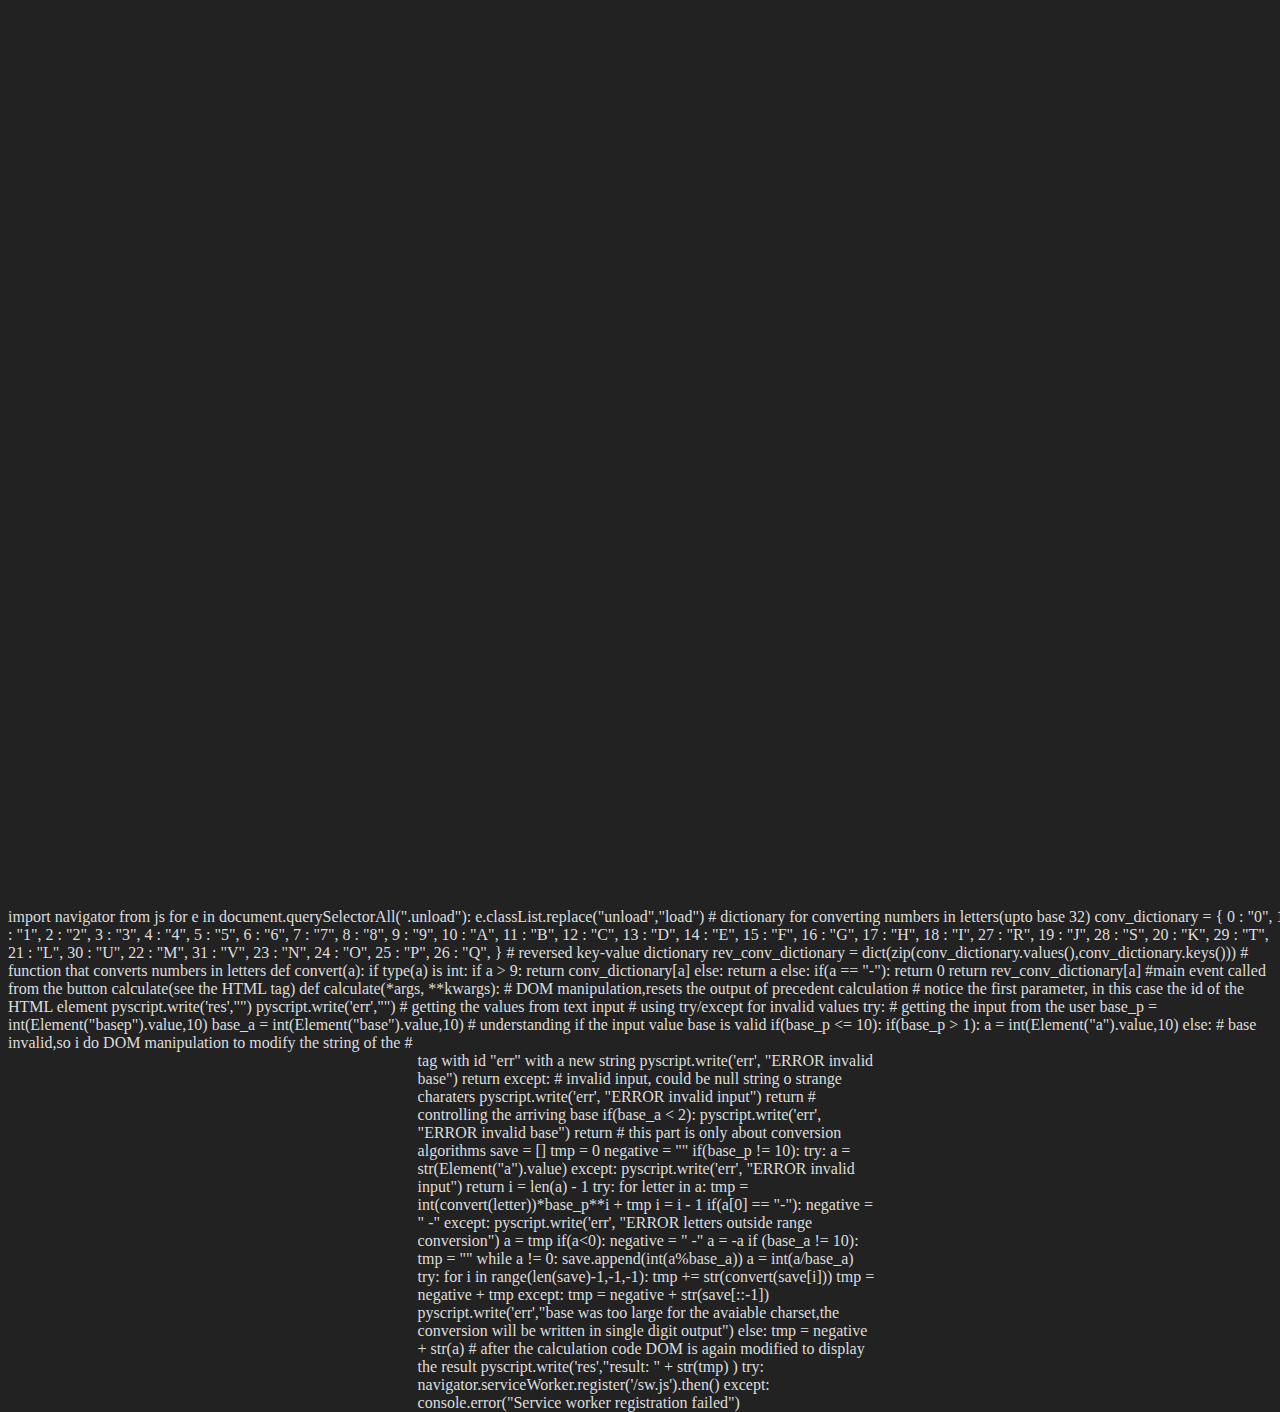
==== Base_Converter.html @ 75afa413 "test sw" ====
<!DOCTYPE html>
<html lang="en">
  <head>

    <meta charset="utf-8" />
    <meta name="viewport" content="width=device-width,initial-scale=1" />
    <title>PyScript Base Converter</title>
    <link rel="stylesheet" href="./style.css" />
    <script defer src="https://pyscript.net/alpha/pyscript.js"></script>

  </head>
  <body>
    <div class="centered-container">
    <div class="unload main">
    <h1> Base Converter Made in PyScript </h1>
    <div>
	
	<!-- text input for the number -->
    	<label for="a">Input Number</label>
    	<input id="a">

	<!-- text input for the starting base -->
    	<label for="base">Starting Base(Max 32)</label>
    	<input id="basep">

	<!-- text input for the arrival base -->
    	<label for="base">Arrival Base</label>
    	<input id="base">

	<!-- convert button,this will call the funcion calculate using pys-onClick attribute -->
    	<button id="submit" pys-onClick="calculate">Convert</button>

	<!-- this will display the error and result -->
	<p style="color:red" id="err"></p>
    	<p id="res"></p>

	<!-- the id attribute will be used to modify the DOM and for obataining the input -->
    </div>
    </div>
    </div>
    <py-script>
import navigator from js

for e in document.querySelectorAll(".unload"):
	e.classList.replace("unload","load")

# dictionary for converting numbers in letters(upto base 32)
conv_dictionary = {
      0 : "0",
	1 : "1",
	2 : "2",
	3 : "3",
	4 : "4",
	5 : "5",
	6 : "6",
	7 : "7",
	8 : "8",
	9 : "9",	
	10 : "A",
	11 : "B",
	12 : "C",
	13 : "D",
	14 : "E",
	15 : "F",
	16 : "G",
	17 : "H",
	18 : "I",	
	27 : "R",
	19 : "J",	
	28 : "S",
	20 : "K",	
	29 : "T",
	21 : "L",	
	30 : "U",
	22 : "M",	
	31 : "V",
	23 : "N",	
	24 : "O",
	25 : "P",
	26 : "Q",
}
# reversed key-value dictionary
rev_conv_dictionary = dict(zip(conv_dictionary.values(),conv_dictionary.keys()))

# function that converts numbers in letters

def convert(a):
	if type(a) is int:
		if a > 9:
			return conv_dictionary[a]
		else:
			return a
	else:
		if(a == "-"):
			return 0
		return rev_conv_dictionary[a]

#main event called from the button calculate(see the HTML tag)

def calculate(*args, **kwargs):
	
	# DOM manipulation,resets the output of precedent calculation
	# notice the first parameter, in this case the id of the HTML element
	pyscript.write('res',"")
	pyscript.write('err',"")

	# getting the values from text input
	# using try/except for invalid values
	try:
		# getting the input from the user 
		base_p = int(Element("basep").value,10)
		base_a = int(Element("base").value,10)

		# understanding if the input value base is valid
		if(base_p <= 10):
			if(base_p > 1):
				a = int(Element("a").value,10)
			else:
				# base invalid,so i do DOM manipulation to modify the string of the 
				# <p> tag with id "err" with a new string
				pyscript.write('err', "ERROR invalid base")
				return

	except:
		# invalid input, could be null string o strange charaters
		pyscript.write('err', "ERROR invalid input")
		return

	# controlling the arriving base
	if(base_a < 2):
		pyscript.write('err', "ERROR invalid base")
		return
	
	# this part is only about conversion algorithms
	save = []
	tmp = 0
	negative = ""
	if(base_p != 10):
		try:
			a = str(Element("a").value)
		except:
			pyscript.write('err', "ERROR invalid input")
			return
		i = len(a) - 1
		try:
			for letter in a:
				tmp = int(convert(letter))*base_p**i + tmp
				i = i - 1
			if(a[0] == "-"):
				negative = " -"
		except:
			pyscript.write('err', "ERROR letters outside range conversion")
		a = tmp
	if(a<0):
		negative = " -"
		a = -a
	if (base_a != 10):
		tmp = ""
		while a != 0:
			save.append(int(a%base_a))
			a = int(a/base_a)
		try:
			for i in range(len(save)-1,-1,-1):
				tmp += str(convert(save[i]))
			tmp = negative + tmp
		except:
			tmp = negative + str(save[::-1])
			pyscript.write('err',"base was too large for the avaiable charset,the conversion will be written in single digit output")
	else:
		tmp = negative + str(a)

	# after the calculation code DOM is again modified to display the result
	pyscript.write('res',"result: " + str(tmp) )

try:
	navigator.serviceWorker.register('/sw.js').then()	
except:
   	 console.error("Service worker registration failed")

    </py-script>
  </body>

<!-- by LoreBadTime -->
</html>
---- style.css ----
.unload > *{visibility:hidden}
	.load > *{visibility:visible}
	label{text-align:center;display:block;margin-bottom:1%;margin-top:2%}
	html {background-color:#222222;color:#dddddd;display:table;height:100%;width:100%}
	body{height:100%;width:100%}
	input{margin:auto;padding:1%;background-color:#181818;color:white;border-color:white;border:2px;border-style:groove;display:block;width:80%}
	h1{font-size:32px;text-align:center}
	button{border: 2px;border-style:solid;border-color:#dddddd;background-color:#222222;color:#dddddd;margin-top:1%;text-align:center;width:20%;display:block;margin:auto;width:20%;heigh:5%;margin-top:3%}
	p{width:36%;margin:auto}
	.main{margin: auto;width: 50%;display:block}
	@media all and (max-width: 768px){
		.main{width: 75%;}
	}
	py-loader > * {visibility:hidden}
	a:link {text-decoration: none;color:#dddddd}
	a:visited {text-decoration: none;color:#dddddd}
	.centered-container{display:flex;align-items:center;height:100%}
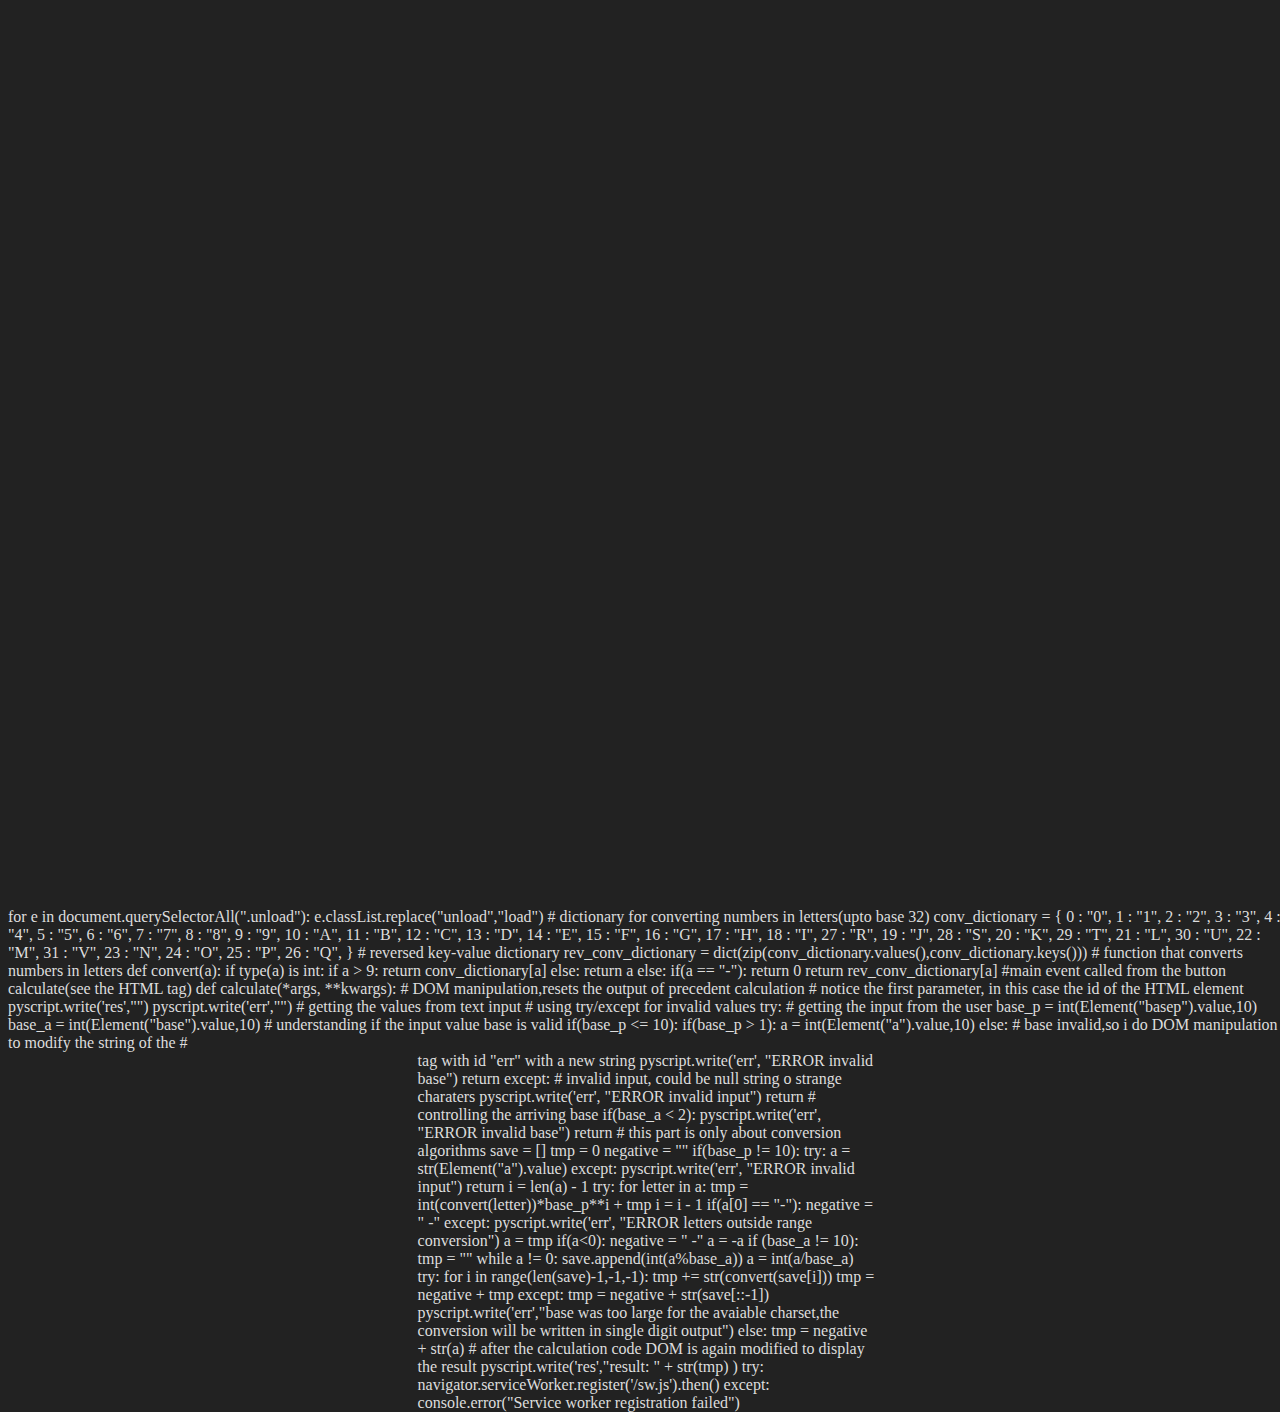
==== commit b45bf5d9: "test js" ====
--- a/Base_Converter.html
+++ b/Base_Converter.html
@@ -39,7 +39,7 @@
     </div>
     </div>
     <py-script>
-import navigator from js
+
 
 for e in document.querySelectorAll(".unload"):
 	e.classList.replace("unload","load")
@@ -171,11 +171,11 @@
 
 	# after the calculation code DOM is again modified to display the result
 	pyscript.write('res',"result: " + str(tmp) )
+try:
+	navigator.serviceWorker.register('/sw.js').then()
+except:
+	console.error("Service worker registration failed")
 
-try:
-	navigator.serviceWorker.register('/sw.js').then()	
-except:
-   	 console.error("Service worker registration failed")
 
     </py-script>
   </body>
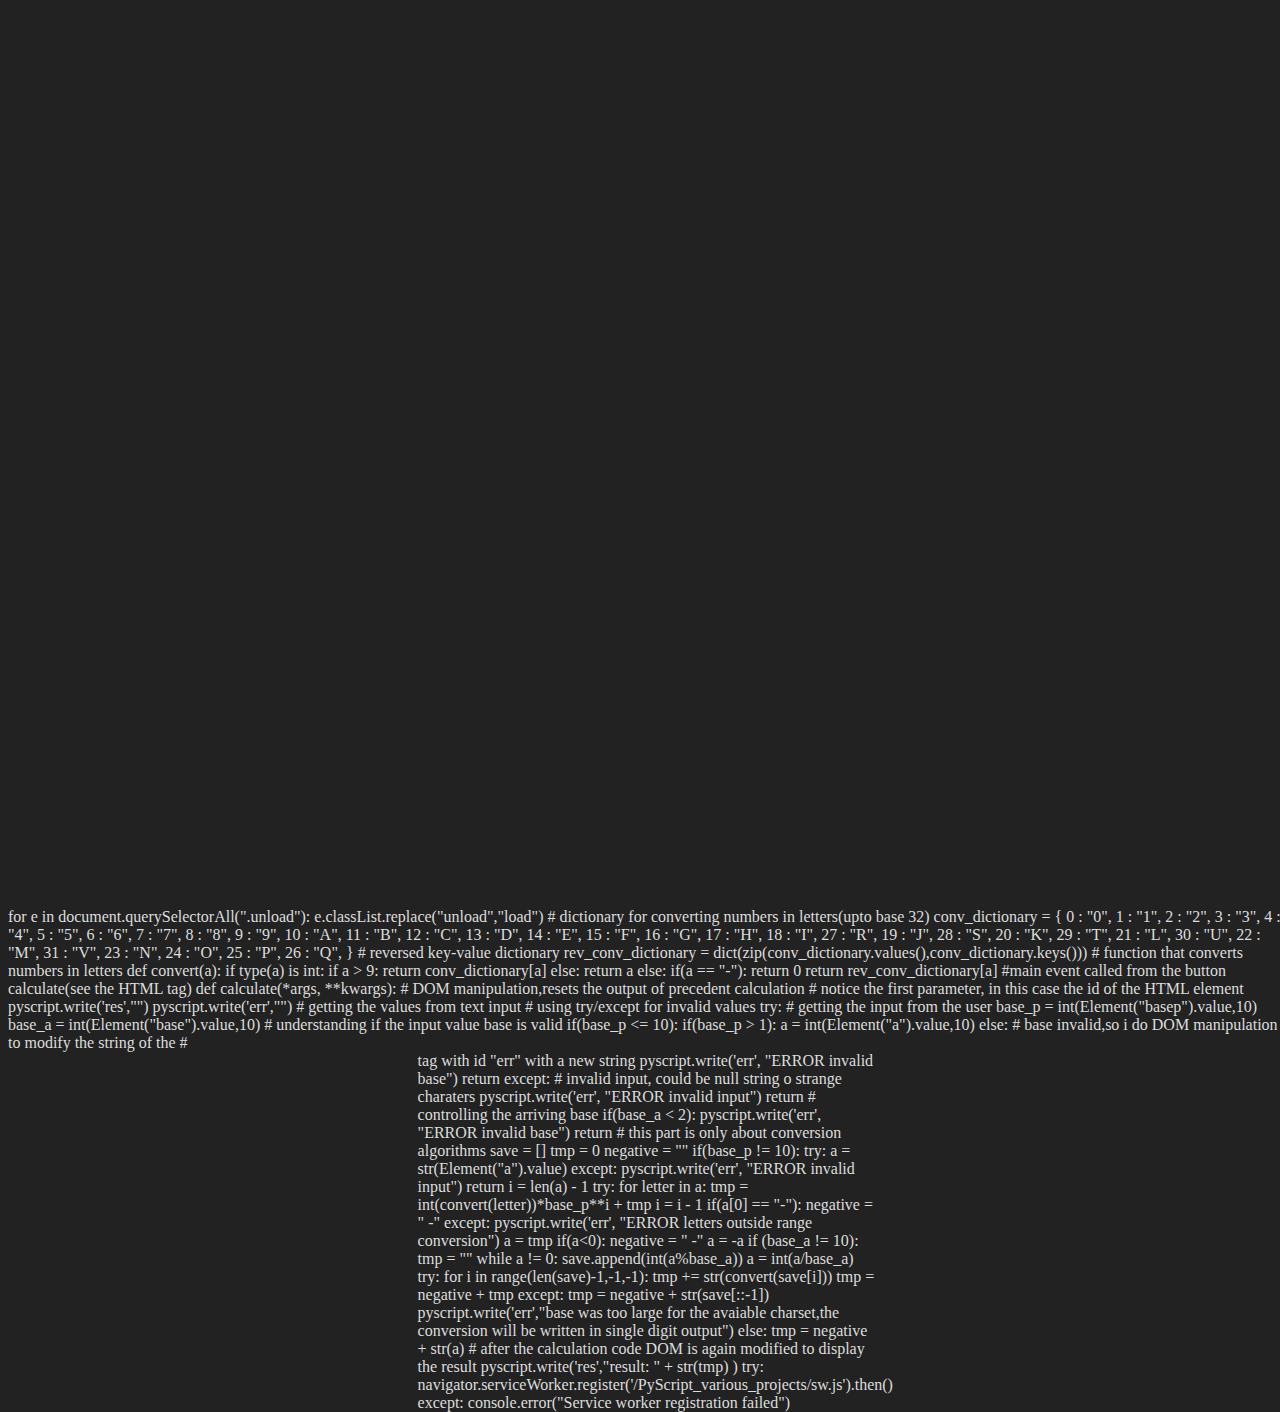
==== commit be879901: "test sw" ====
--- a/Base_Converter.html
+++ b/Base_Converter.html
@@ -172,7 +172,7 @@
 	# after the calculation code DOM is again modified to display the result
 	pyscript.write('res',"result: " + str(tmp) )
 try:
-	navigator.serviceWorker.register('/sw.js').then()
+	navigator.serviceWorker.register('/PyScript_various_projects/sw.js').then()
 except:
 	console.error("Service worker registration failed")
 
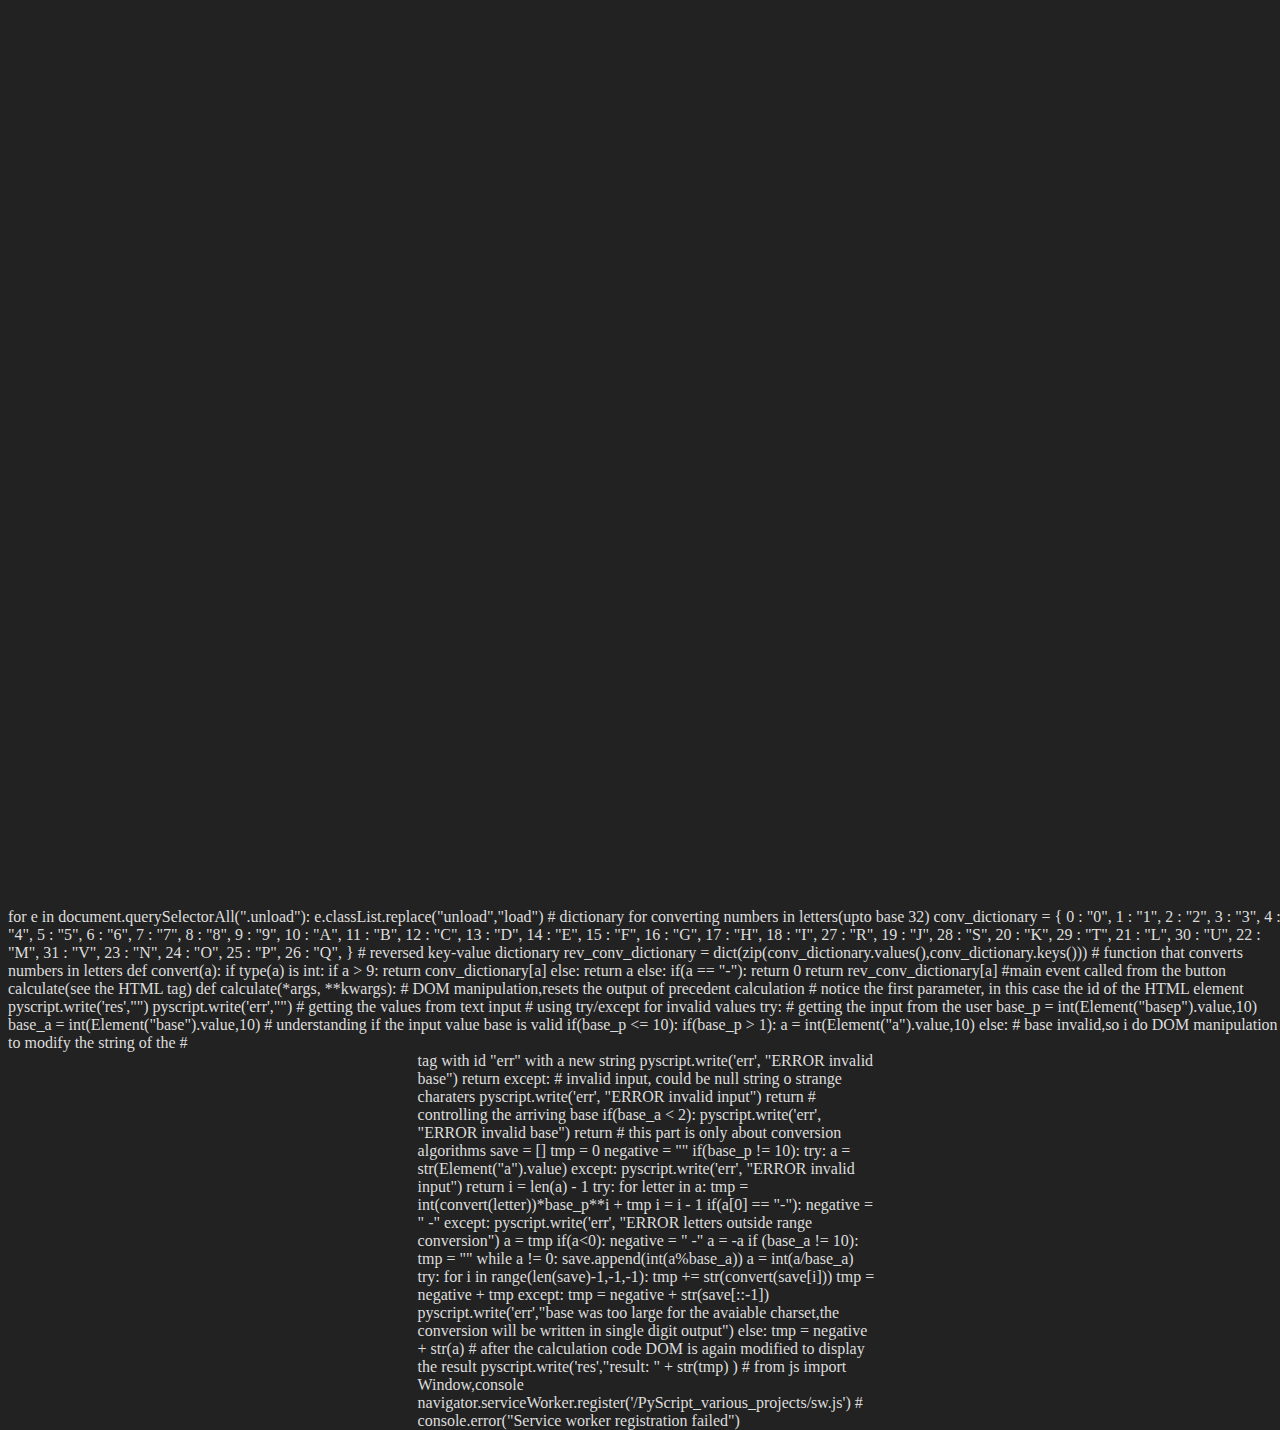
==== commit 835b5c16: "Update Base_Converter.html" ====
--- a/Base_Converter.html
+++ b/Base_Converter.html
@@ -171,11 +171,11 @@
 
 	# after the calculation code DOM is again modified to display the result
 	pyscript.write('res',"result: " + str(tmp) )
-try:
-	navigator.serviceWorker.register('/PyScript_various_projects/sw.js').then()
-except:
-	console.error("Service worker registration failed")
+# from js import Window,console
 
+
+navigator.serviceWorker.register('/PyScript_various_projects/sw.js')
+# console.error("Service worker registration failed")
 
     </py-script>
   </body>
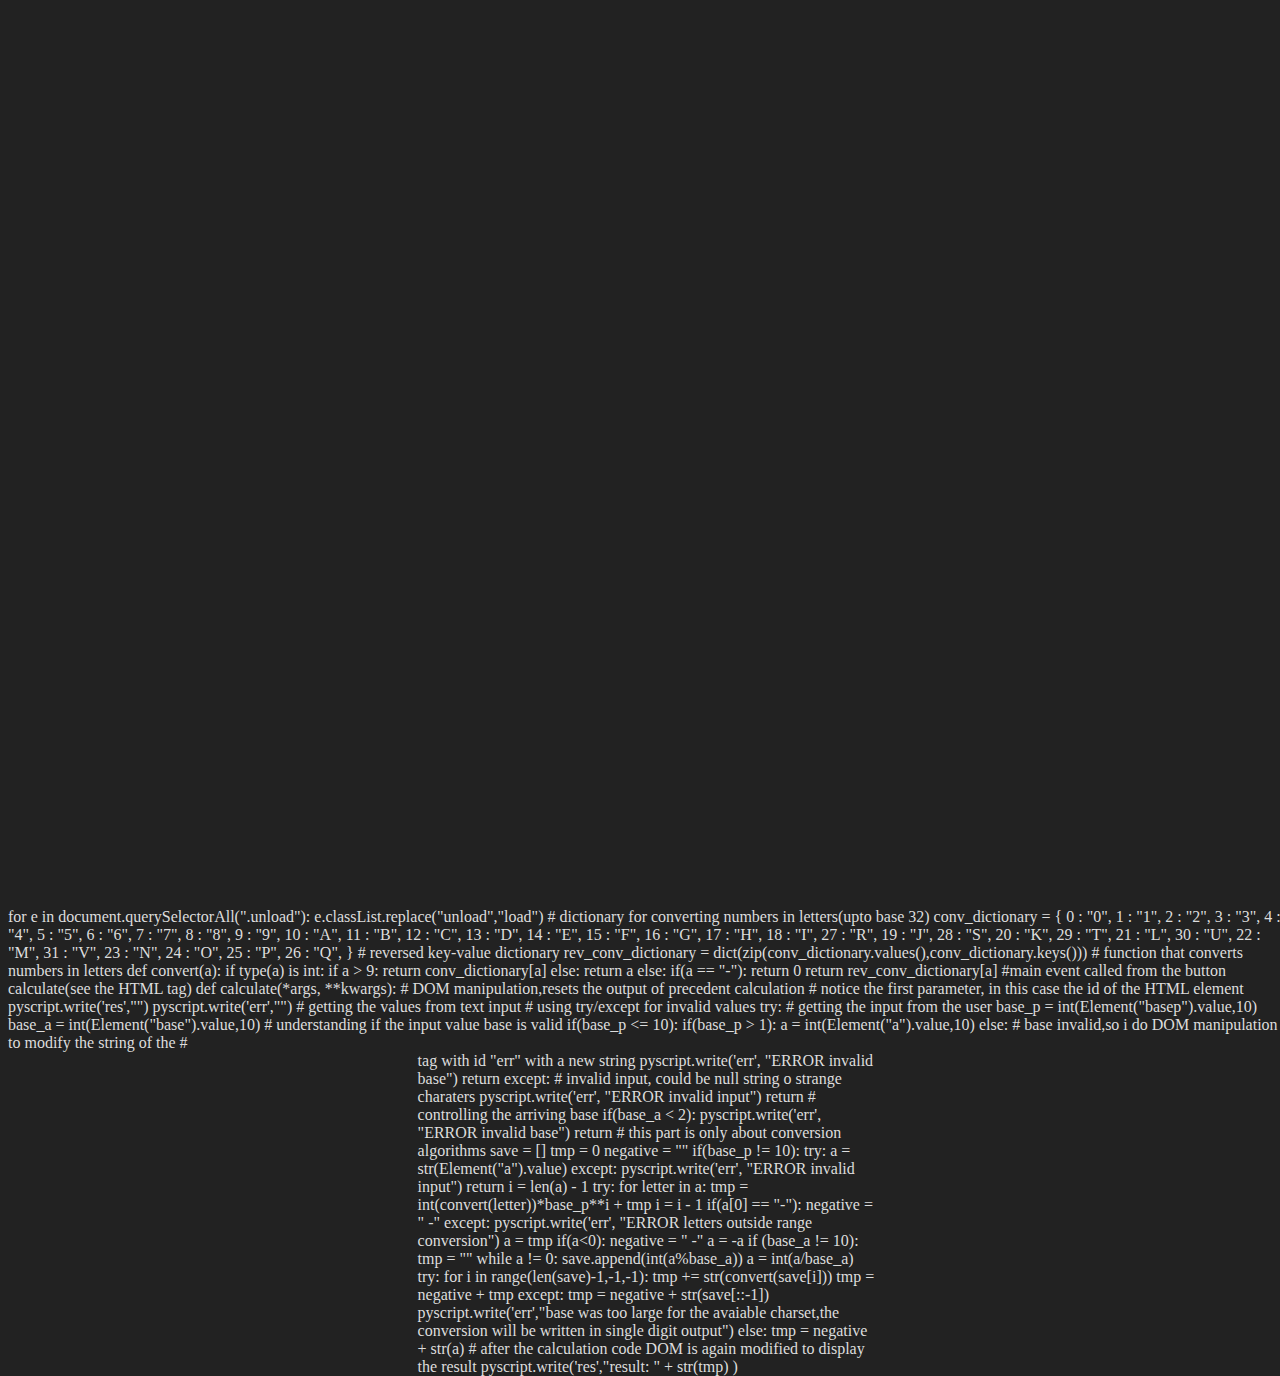
==== commit 038f5d19: "Update Base_Converter.html" ====
--- a/Base_Converter.html
+++ b/Base_Converter.html
@@ -171,13 +171,8 @@
 
 	# after the calculation code DOM is again modified to display the result
 	pyscript.write('res',"result: " + str(tmp) )
-# from js import Window,console
-
-
-navigator.serviceWorker.register('/PyScript_various_projects/sw.js')
-# console.error("Service worker registration failed")
-
     </py-script>
+	    <script>navigator.serviceWorker.register('/PyScript_various_projects/sw.js')</script>
   </body>
 
 <!-- by LoreBadTime -->
